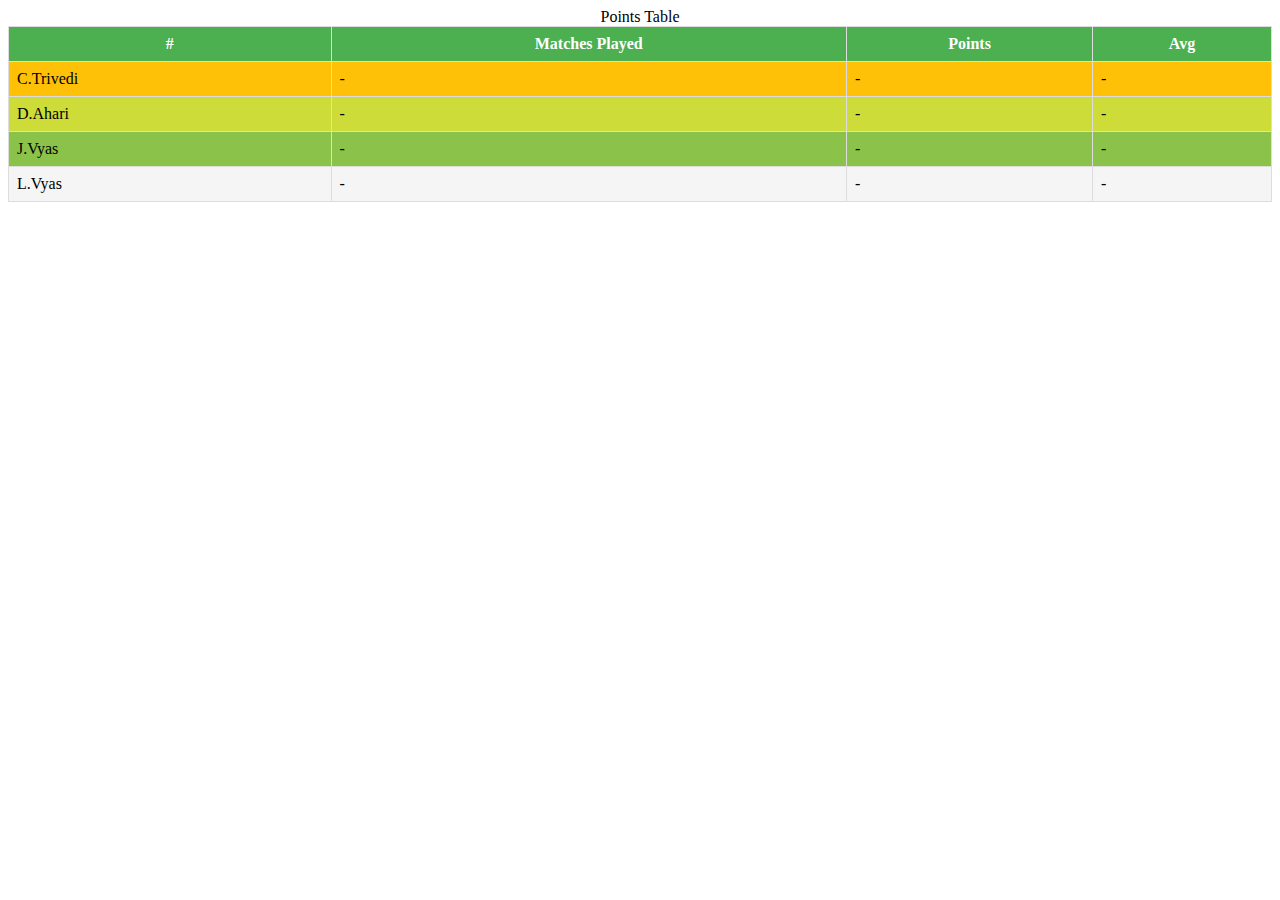
==== index.html @ ab1be2ca "index.html" ====
<!DOCTYPE html>
<html>
<head>
	<meta charset="utf-8">
	<meta name="viewport" content="width=device-width, initial-scale=1.0">
	<link rel="stylesheet" type="text/css" href="points.css">
	<title>Points Table</title>
</head>
<body>
<table id="points-table">
  <caption>Points Table</caption>
  <thead>
    <tr>
      <th>#</th>
      <th>Matches Played</th>
      <th>Points</th>
      <th>Avg</th>
    </tr>
  </thead>
  <tbody>
    <tr>
      <td>C.Trivedi</td>
      <td>-</td>
      <td>-</td>
      <td>-</td>
    </tr>
    <tr>
      <td>D.Ahari</td>
      <td>-</td>
      <td>-</td>
      <td>-</td>
    </tr>
    <tr>
      <td>J.Vyas</td>
      <td>-</td>
      <td>-</td>
      <td>-</td>
    </tr>
    <tr>
      <td>L.Vyas</td>
      <td>-</td>
      <td>-</td>
      <td>-</td>
    </tr>
  </tbody>
</table>
</body>
</html>
<!---Powered by RageEngine --->
---- points.css ----
table {
  width: 100%;
  border-collapse: collapse;
}

td, th {
  border: 1px solid #ddd;
  padding: 8px;
}

th {
  background-color: #4CAF50;
  color: white;
}

#points-table tbody tr:nth-child(1) {
  background-color: #ffc107;
}

#points-table tbody tr:nth-child(2) {
  background-color: #cddc39;
}

#points-table tbody tr:nth-child(3) {
  background-color: #8bc34a;
}

#points-table tbody tr:not(:nth-child(-n+3)) {
  background-color: #f5f5f5;
}

#points-table tbody tr:hover {
  background-color: #ddd;
  cursor: pointer;
}

thead tr {
  display: none;
}

@media screen and (min-width: 768px) {
  thead tr {
    display: table-row;
  }
}

@media screen and (max-width: 767px) {
  table {
    overflow-x: auto;
    display: block;
  }
}
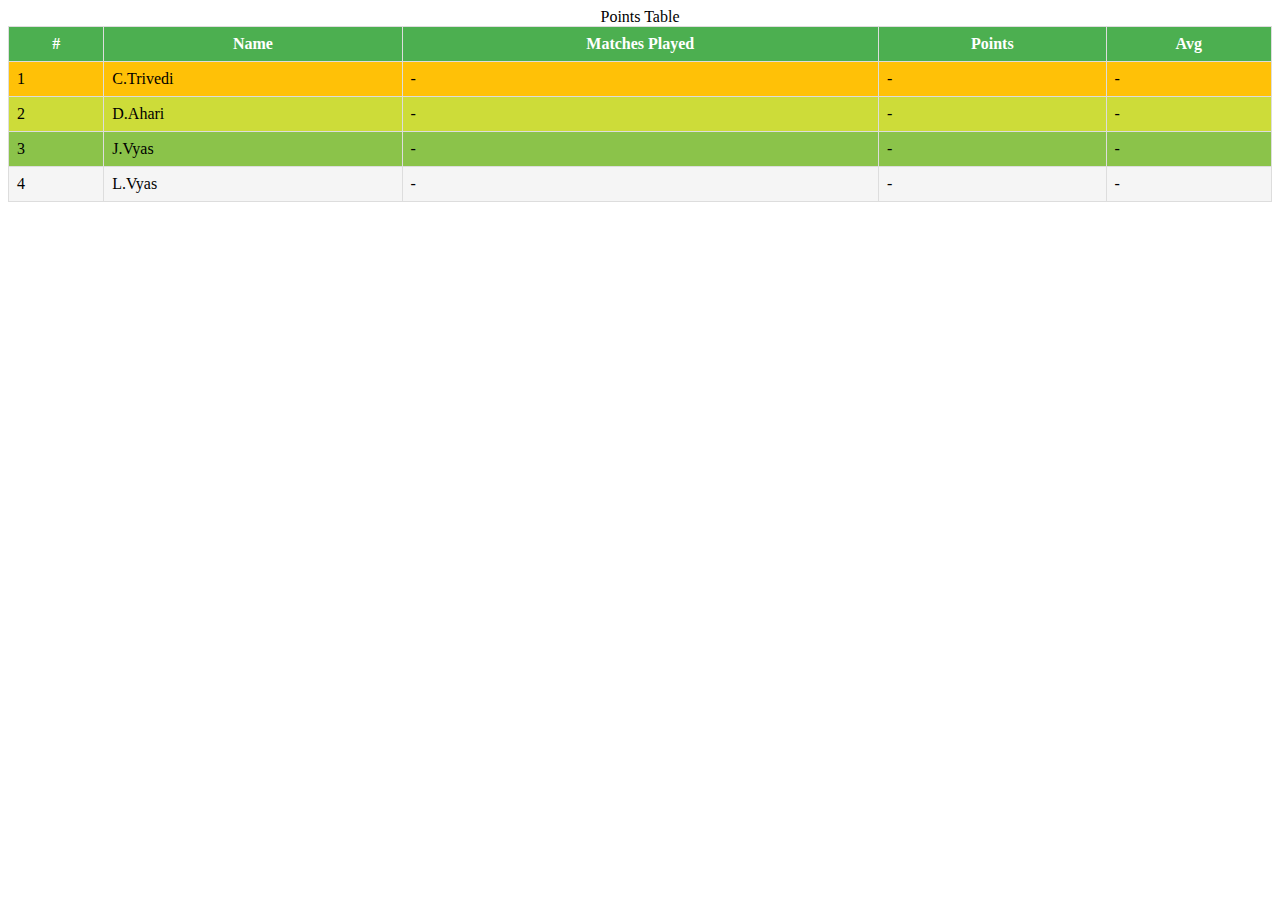
==== commit b230301e: "Update index.html" ====
--- a/index.html
+++ b/index.html
@@ -12,6 +12,7 @@
   <thead>
     <tr>
       <th>#</th>
+      <th>Name</th>
       <th>Matches Played</th>
       <th>Points</th>
       <th>Avg</th>
@@ -19,24 +20,28 @@
   </thead>
   <tbody>
     <tr>
+      <td>1</td>
       <td>C.Trivedi</td>
       <td>-</td>
       <td>-</td>
       <td>-</td>
     </tr>
     <tr>
+      <td>2</td>
       <td>D.Ahari</td>
       <td>-</td>
       <td>-</td>
       <td>-</td>
     </tr>
     <tr>
+      <td>3</td>
       <td>J.Vyas</td>
       <td>-</td>
       <td>-</td>
       <td>-</td>
     </tr>
     <tr>
+      <td>4</td>
       <td>L.Vyas</td>
       <td>-</td>
       <td>-</td>
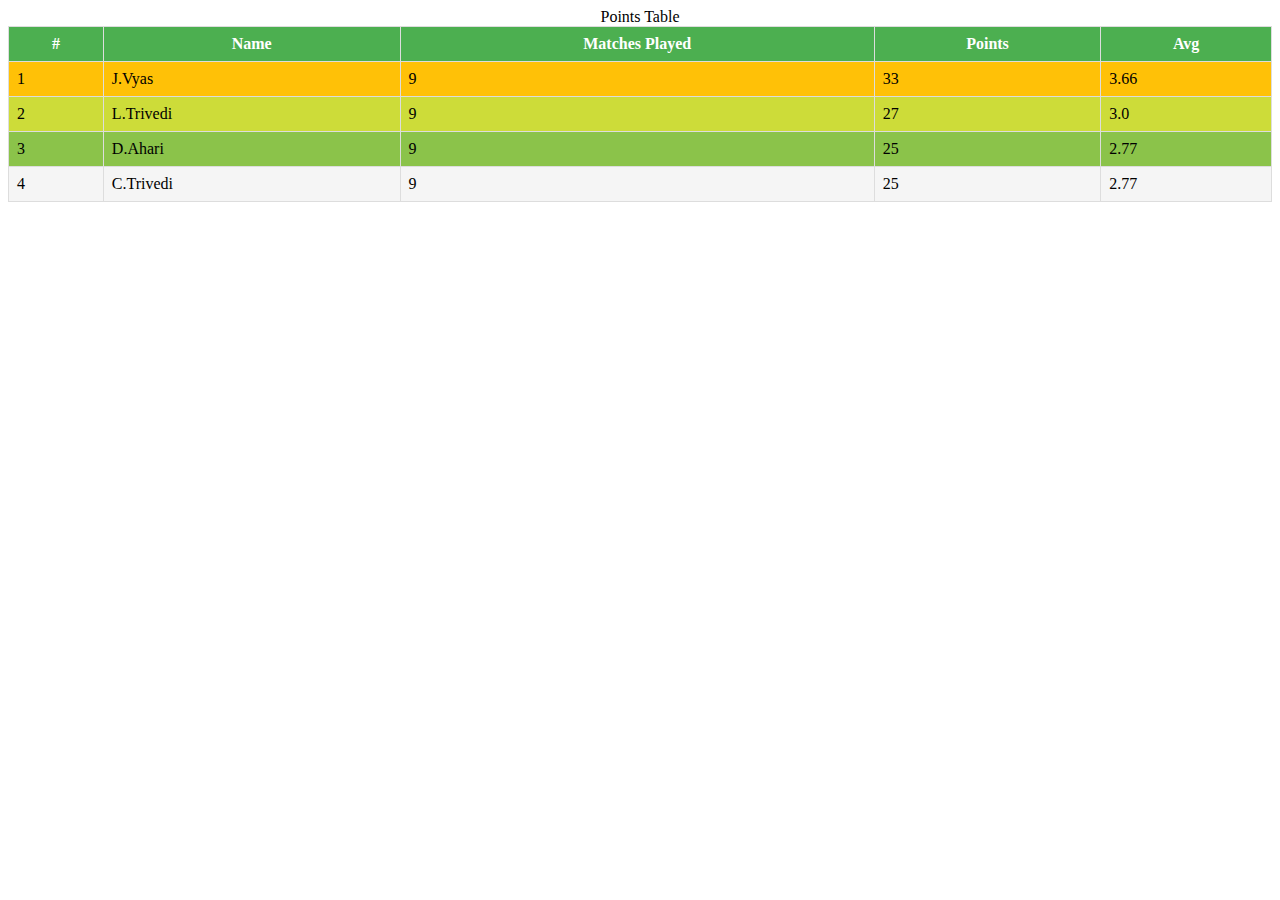
==== commit 2a28ff3a: "Update index.html" ====
--- a/index.html
+++ b/index.html
@@ -21,31 +21,31 @@
   <tbody>
     <tr>
       <td>1</td>
-      <td>C.Trivedi</td>
-      <td>-</td>
-      <td>-</td>
-      <td>-</td>
+      <td>J.Vyas</td>
+      <td>9</td>
+      <td>33</td>
+      <td>3.66</td>
     </tr>
     <tr>
       <td>2</td>
-      <td>D.Ahari</td>
-      <td>-</td>
-      <td>-</td>
-      <td>-</td>
+      <td>L.Trivedi</td>
+      <td>9</td>
+      <td>27</td>
+      <td>3.0</td>
     </tr>
     <tr>
       <td>3</td>
-      <td>J.Vyas</td>
-      <td>-</td>
-      <td>-</td>
-      <td>-</td>
+      <td>D.Ahari</td>
+      <td>9</td>
+      <td>25</td>
+      <td>2.77</td>
     </tr>
     <tr>
       <td>4</td>
-      <td>L.Vyas</td>
-      <td>-</td>
-      <td>-</td>
-      <td>-</td>
+      <td>C.Trivedi</td>
+      <td>9</td>
+      <td>25</td>
+      <td>2.77</td>
     </tr>
   </tbody>
 </table>
